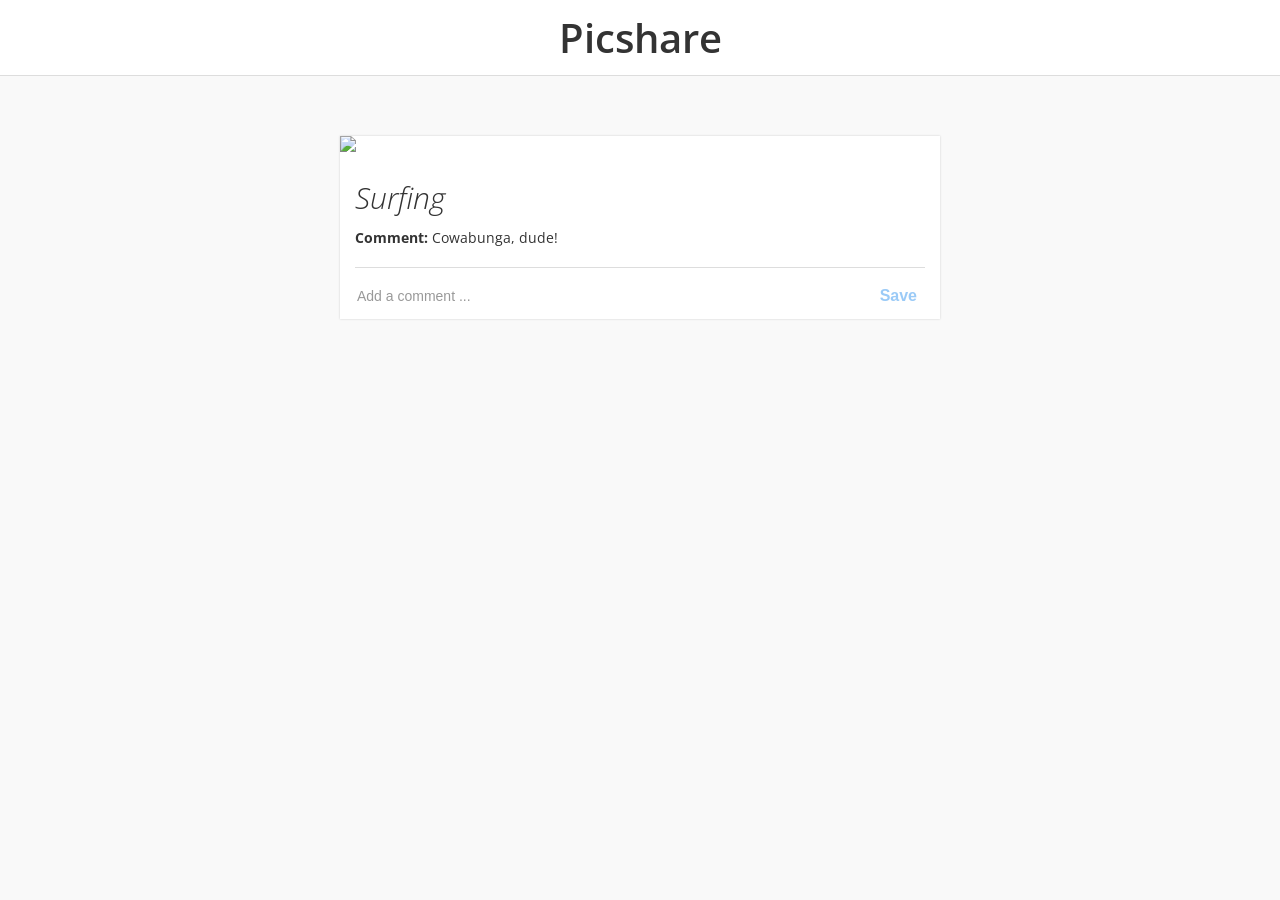
==== index.html @ 02da4c0e "first commmit" ====
<!DOCTYPE html>
<!--
 ! Excerpted from "Programming Elm",
 ! published by The Pragmatic Bookshelf.
 ! Copyrights apply to this code. It may not be used to create training material,
 ! courses, books, articles, and the like. Contact us if you are in doubt.
 ! We make no guarantees that this code is fit for any purpose.
 ! Visit http://www.pragmaticprogrammer.com/titles/jfelm for more book information.
-->
<html lang="en">
<head>
  <meta charset="UTF-8">
  <meta http-equiv="x-ua-compatible" content="ie=edge">
  <meta name="viewport" content="width=device-width, initial-scale=1.0">
  <title>Picshare</title>
  <link href="https://programming-elm.com/font-awesome-4.7.0/css/font-awesome.min.css" rel="stylesheet">
  <link rel="stylesheet" href="main.css">
</head>
<body>
  <div id="main" class="main"></div>
  <script src="picshare.js"></script>
  <script>
    Elm.Picshare.init({
      node: document.getElementById("main"),
    });
  </script>
</body>
</html>
---- main.css ----
@import url('https://fonts.googleapis.com/css?family=Open+Sans:300,300i,400,400i,600,600i,700,700i');

body {
  background: #fff;
  color: #333;
  font-family: 'Open Sans', 'Helvetica Neue', Helvetica, Arial, sans-serif;
  font-size: 14px;
  width: 100%;
}

html, body {
  margin: 0;
  padding: 0;
}

button:focus, input:focus {
  outline: none;
}

ul {
  list-style: none;
  margin: 0;
  padding: 0;
}

/* Header */
/* ------ */

.header {
  background-color: #fff;
  padding-bottom: 10px;
  padding-top: 10px;
  text-align: center;
}

.header-nav {
  align-items: center;
  box-sizing: border-box;
  display: flex;
  justify-content: space-between;
  padding: 0 20px;
}

.header-nav a {
  color: #333;
  cursor: pointer;
  text-decoration: none;
}

.header-nav a:visited,
.header-nav a:hover {
  color: #333;
}

.header h1 {
  font-size: 40px;
  font-weight: 600;
  margin: 0;
}

.header-nav .nav-brand {
  align-items: center;
  display: flex;
  flex-direction: row;
  font-size: 30px;
  font-weight: 600;
  height: 45px;
  margin: 0;
  position: relative;
}

.header-nav .nav-brand:before {
  content: "\f030";
  display: inline-block;
  font: normal normal normal 24px FontAwesome;
  margin: 2px 26px 0 0;
}

.header-nav .nav-brand:after {
  background: #ddd;
  content: " ";
  display: inline-block;
  height: 100%;
  left: 40px;
  position: absolute;
  width: 1px;
}

/* Loading Feed */
/* ------------ */

.loading-feed {
  font-size: 24px;
  font-style: italic;
  text-align: center;
}

/* Feed Error */
/* ---------- */

.feed-error {
  color: #c00;
  font-size: 24px;
  font-style: italic;
  font-weight: bold;
  margin: 0 auto;
  text-align: center;
  width: 400px;
}

/* Detailed Image */
/* -------------- */

.detailed-photo img {
  display: block;
  width: 100%;
}

.detailed-photo .username {
  margin: 0 0 20px 0;
}

.detailed-photo .username a {
  color: #333;
  cursor: pointer;
  text-decoration: none;
}

.detailed-photo .photo-info {
  padding-left: 15px;
  padding-right: 15px;
  padding-top: 15px;
}

.detailed-photo .like-button {
  cursor: pointer;
  margin-bottom: 10px;
}

.detailed-photo .like-button i.fa-heart {
  color: #d00;
}

.detailed-photo .caption {
  font-size: 30px;
  font-weight: lighter;
  font-style: italic;
  margin: 0 0 10px 0;
}

.detailed-photo .comments h3 {
  font-size: 16px;
  font-weight: bold;
  margin: 0 0 5px 0;
}

.detailed-photo .comments ul {
  list-style: none;
  margin: 0;
  padding: 0;
}

.detailed-photo .comments li + li {
  margin-top: 10px;
}

.detailed-photo .new-comment {
  border-top: 1px solid #ddd;
  display: flex;
  justify-content: flex-end;
  margin-top: 20px;
  padding-top: 15px;
}

.detailed-photo .new-comment input[type="text"] {
  background: #f9f9f9;
  border: 0 none;
  font-size: 14px;
  width: 100%;
}

.detailed-photo .new-comment input[type="text"]::-webkit-input-placeholder {
  color: #999;
  font-size: 14px;
}

.detailed-photo .new-comment button {
  background: none;
  border: 0 none;
  color: #3897f0;
  cursor: pointer;
  font-size: 16px;
  font-weight: bold;
  margin-left: 20px;
  padding: 4px 8px;
}

.detailed-photo .new-comment button:disabled {
  cursor: not-allowed;
  opacity: 0.5;
}

.detailed-photo .detailed-photo + .detailed-photo {
  margin-top: 50px;
}

/* Account */
/* ------- */

.loading-account {
  font-size: 24px;
  font-style: italic;
  text-align: center;
}

.account, .account * {
  box-sizing: border-box;
}

.account {
  padding: 20px;
}

.account .row + .row {
  margin-top: 20px;
}

.account .row--header {
  align-items: center;
  display: flex;
}

.account .avatar {
  height: 35px;
  margin-right: 10px;
  width: 35px;
}

.account label {
  display: inline-block;
  font-size: 16px;
  font-weight: bold;
  margin-bottom: 5px;
}

.account input[type="text"],
.account textarea {
  border: 1px solid #efefef;
  border-radius: 3px;
  font-size: 16px;
  padding: 6px 8px;
  width: 100%;
}

.account textarea {
  height: 100px;
}

.account .actions {
  margin-top: 20px;
}

.account .actions button {
  background: #3897f0;
  border-radius: 3px;
  border: 0 none;
  color: white;
  cursor: pointer;
  font-size: 16px;
  padding: 6px 8px;
  width: 100px;
}

.account .actions button:active {
  opacity: 0.8;
}

.account .actions button:disabled {
  cursor: not-allowed;
  opacity: 0.65;
}

.account .actions .saved {
  display: inline-block;
  font-size: 16px;
  margin-left: 20px;
}

.account .actions .saved--saving {
  color: #aaa;
  font-style: italic;
}

.account .actions .saved--success {
  color: #090;
}

.account .actions .saved--fail {
  color: #d00;
}

/* Not Found */
/* --------- */

.not-found h1 {
  font-size: 34px;
  margin: 0;
  text-align: center;
}

@media (min-width: 650px) {
  body {
    background: #f9f9f9;
  }

  /* Header */
  /* ------ */

  .header {
    border-bottom: 1px solid #ddd;
    margin-bottom: 60px;
  }

  .header-nav {
    margin: 0 auto;
    padding: 0;
    width: 600px;
  }

  .header-nav .nav-brand {
    font-size: 40px;
    height: 55px;
  }

  .header-nav .nav-brand:before {
    font-size: 32px;
    margin-right: 30px;
  }

  .header-nav .nav-brand:after {
    left: 50px;
  }

  /* Shared */
  /* ------ */

  .content-flow {
    margin: 0 auto 60px;
  }

  .stream-notification,
  .content-flow {
    width: 600px;
  }

  /* Detailed Image */
  /* -------------- */

  .detailed-photo {
    box-shadow: 0 0 2px #ccc;
    background: #fff;
  }

  .detailed-photo .photo-info {
    padding-bottom: 10px;
  }

  .detailed-photo .new-comment input[type="text"] {
    background: #fff;
  }

  /* Stream Notification */
  /* ------------------- */

  .stream-notification {
    background: #eeeeee;
    border-top: 0 none;
    border: 1px solid #d0d0d0;
    color: #707070;
    cursor: pointer;
    font-size: 16px;
    height: 20px;
    margin: -61px auto 19px;
    padding-bottom: 10px;
    padding-top: 10px;
    text-align: center;
  }

  .stream-notification:hover {
    background: #e8e8e8;
  }

  /* Flow */
  /* ---- */

  .content-flow .detailed-photo + .detailed-photo {
    margin-top: 60px;
    padding-top: 0;
  }

  /* Account */
  /* ------- */

  .account {
    background: #fff;
    box-shadow: 0 0 2px #ccc;
    margin: 0 auto;
    width: 600px;
  }

  .account .username {
    font-size: 22px;
    margin: 0;
  }

  .account .row {
    display: grid;
    grid-column-gap: 20px;
    grid-template-columns: 100px auto;
  }

  .account .avatar {
    margin-right: 0;
  }

  .account .username {
    align-self: center;
  }

  .account .avatar,
  .account label {
    justify-self: end;
  }

  .account label {
    margin-bottom: 0;
    margin-top: 5px;
  }

  .account input[type="text"],
  .account textarea {
    width: 300px;
  }

  .account .actions {
    margin-left: 120px;
  }
}
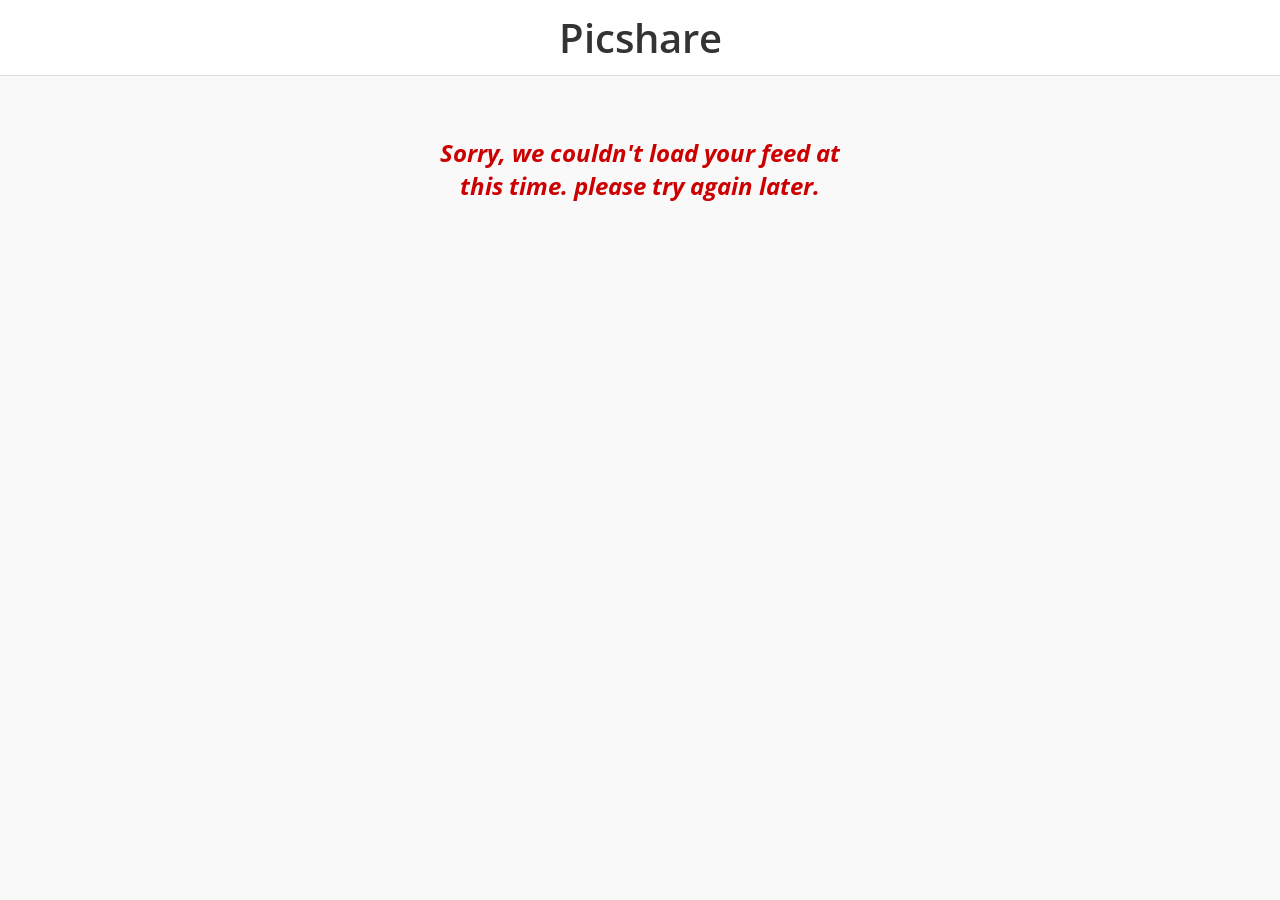
==== commit 75505d5d: "WebSocketサーバに接続できるよう実装" ====
--- a/index.html
+++ b/index.html
@@ -20,9 +20,23 @@
   <div id="main" class="main"></div>
   <script src="picshare.js"></script>
   <script>
-    Elm.Picshare.init({
-      node: document.getElementById("main"),
-    });
+    (() => {
+      const app = Elm.Picshare.init({
+        node: document.getElementById('main')
+      })
+      
+      const listen = (url) => {
+        const socket = new WebSocket(url)
+
+        // WebSocketからデータを受け取ったElmのコードに渡す
+        socket.onmessage = (event) => {
+          app.ports.receive.send(event.data)
+        }
+      } 
+
+      // Elmからデータが渡ってくるのを待ち受ける
+      app.ports.listen.subscribe(listen)
+    })()
   </script>
 </body>
 </html>
